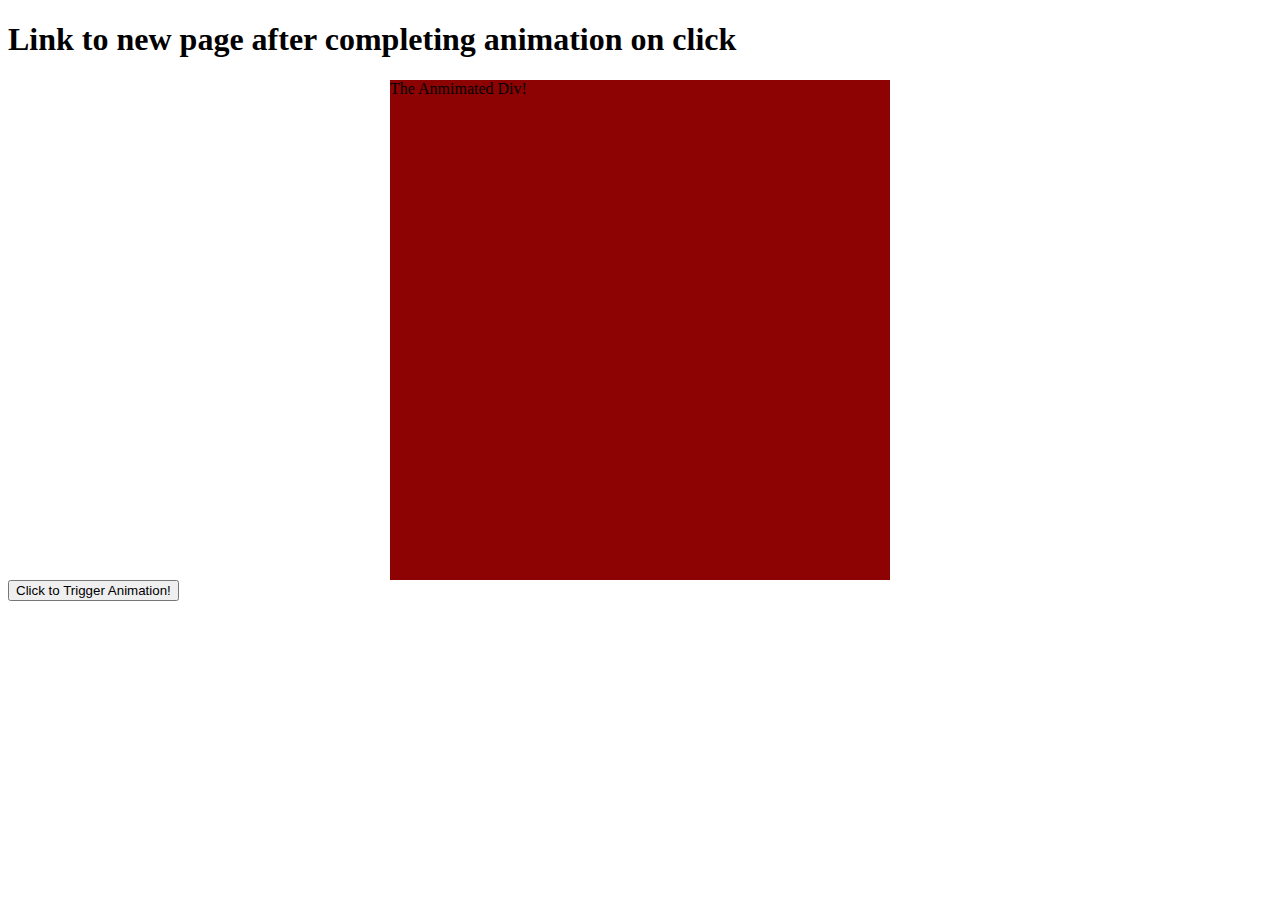
==== Animate-then-Link/index.html @ 6046467d "initial push" ====
<!DOCTYPE html>
<html lang="en">
<head>
    <meta charset="UTF-8">
    <meta name="viewport" content="width=device-width, initial-scale=1.0">
    <link rel="stylesheet" href="style.css">
    <title>Document</title>
</head>
<body>
    <h1>Link to new page after completing animation on click</h1>

    <div class="non-animated-div" id="animated">
        The Anmimated Div!
    </div>  

    <button id="animated-btn" onclick="triggerAnimation()">Click to Trigger Animation!</button>

<script src="https://code.jquery.com/jquery-3.5.1.min.js"></script>
<script src="./script.js"></script>
</body>
</html>
---- Animate-then-Link/style.css ----
.non-animated-div {
    background: #8d0303;
    color: black;
    width: 500px;
    height: 500px;
    margin: 0 auto;
}

.animated-div {
    background: #8d0303;
    color: black;
    width: 500px;
    height: 500px;
    margin: 0 auto;
    animation: test 3s ease-in-out 0s 1 forwards;
}

@keyframes test {
    to {
        background-color: #1b1458;
        color: white;
        width: 100%;
        height: 200px;
    }
}
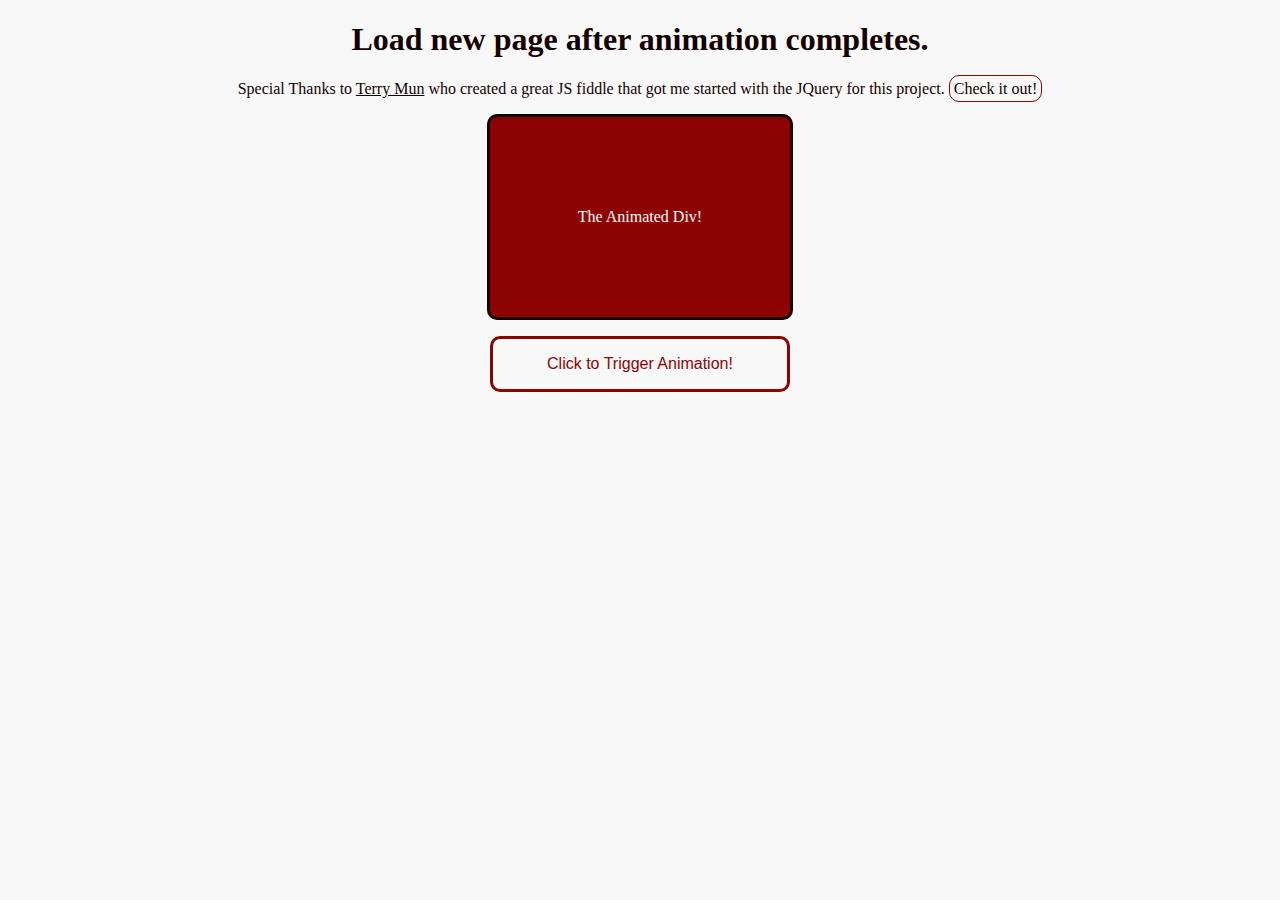
==== commit 5998ab63: "05-26-2020 at 2:00pm" ====
--- a/Animate-then-Link/index.html
+++ b/Animate-then-Link/index.html
@@ -6,16 +6,19 @@
     <link rel="stylesheet" href="style.css">
     <title>Document</title>
 </head>
-<body>
-    <h1>Link to new page after completing animation on click</h1>
+<h1>Load new page after animation completes.</h1>
+  
+<p>Special Thanks to <a href="https://jsfiddle.net/user/teddyrised/fiddles/" target="_blank">Terry Mun</a> who created a great JS fiddle that got me started with the JQuery for this project. <a href='https://jsfiddle.net/teddyrised/pqxsj8v9/' target='_blank'>Check it out!</a>
 
-    <div class="non-animated-div" id="animated">
-        The Anmimated Div!
-    </div>  
+<div class="non-animated-div" id="animated">
+        The Animated Div!
+</div>  
 
-    <button id="animated-btn" onclick="triggerAnimation()">Click to Trigger Animation!</button>
+<button id="animated-btn" onclick="triggerAnimation()">Click to Trigger Animation!</button>
 
 <script src="https://code.jquery.com/jquery-3.5.1.min.js"></script>
 <script src="./script.js"></script>
+  
+</body>
 </body>
 </html>
--- a/Animate-then-Link/style.css
+++ b/Animate-then-Link/style.css
@@ -1,25 +1,73 @@
-.non-animated-div {
-    background: #8d0303;
-    color: black;
-    width: 500px;
-    height: 500px;
-    margin: 0 auto;
-}
-
-.animated-div {
-    background: #8d0303;
-    color: black;
-    width: 500px;
-    height: 500px;
-    margin: 0 auto;
-    animation: test 3s ease-in-out 0s 1 forwards;
-}
-
-@keyframes test {
-    to {
-        background-color: #1b1458;
-        color: white;
-        width: 100%;
-        height: 200px;
-    }
-}
+*{
+    text-align: center;
+    background: #f8f8f8;
+    color: #150000;
+  }
+  
+  a:last-child {
+    padding: 0.25em;
+    font-weight: 500;
+    border: solid 1px #8d0303;
+    border-radius: 10px;
+    text-decoration: none;
+  }
+  
+  button {
+    background: transparent;
+    width: 300px;
+    height: auto;
+    margin: 1em;
+    padding: 1em;
+    border: solid 3px #8d0303;
+    border-radius: 10px;
+    color: #8d0303;
+    font-size: 1em;
+    font-weight: 500;
+    cursor: pointer;
+  }
+  
+  button:hover {
+    background: #150000;
+    color: white;
+    border: #8d0303 solid 3px;
+  }
+  
+  /*Animated Part Below:*/
+  
+  .non-animated-div {
+      display: flex;
+      align-items: center;
+      justify-content: center;
+      border: #150000 solid 3px;
+      border-radius: 10px;
+      background: #8d0303;
+      color: white;
+      width: 300px;
+      height: 200px;
+      margin: 0 auto;
+  }
+  
+  .animated-div {
+      display: flex;
+      align-items: center;
+      justify-content: center;
+      border-radius: 10px;
+      border: #150000 solid 3px;
+      background: #8d0303;
+      color: black;
+      width: 500px;
+      height: 200px;
+      margin: 0 auto;
+      animation: test 3s ease-in-out 0s 1 forwards;
+  }
+  
+  @keyframes test {
+      to {
+          background-color: transparent;
+          border: none;
+          color: transparent;
+          width: 100%;
+          height: 200px;
+      }
+  }
+  